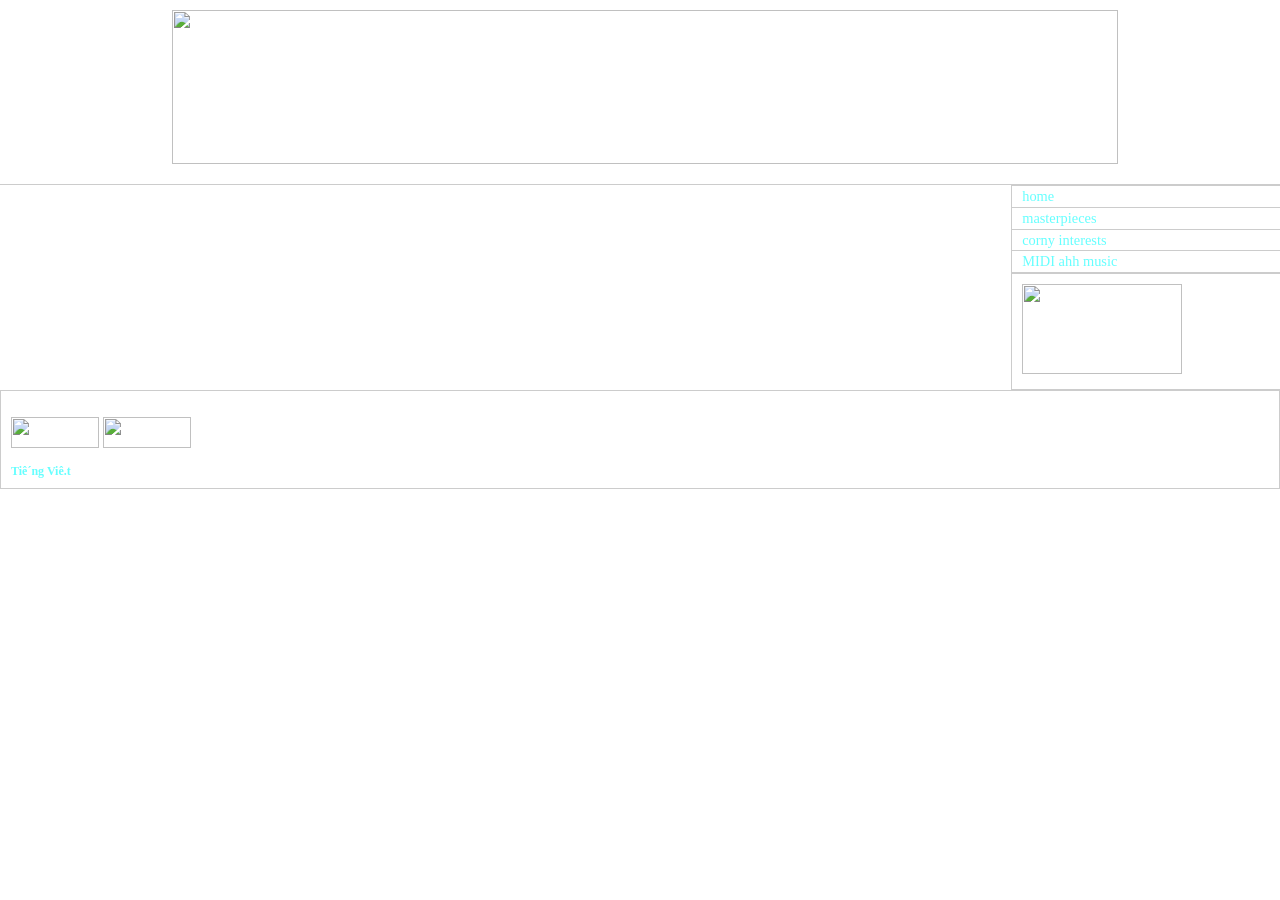
==== index.html @ 9735670b "Add files via upload" ====
<!DOCTYPE html PUBLIC "-//W3C//DTD XHTML 1.0 Transitional//EN" "http://www.w3.org/TR/xhtml1/DTD/xhtml1-transitional.dtd">
<html xmlns="http://www.w3.org/1999/xhtml">
<!-- DW6 -->
<head>
<!-- Copyright 2005 Macromedia, Inc. All rights reserved. -->
<meta http-equiv="Content-Type" content="text/html; charset=iso-8859-1" />
<title>ArNam</title>
<link rel="stylesheet" href="2col_rightNav.css" type="text/css" />
<style type="text/css">
<!--
body,td,th {
	font-family: Comic Sans MS;
	color: #FFFFFF;
}
body {
	background-image: url(images/back.png);
	background-position: center center;
	background-size: cover;
	background-attachment: fixed;
    min-height: 100vh;
}
a:link {
	color: #66FFFF;
}
a:visited {
	color: #66CCFF;
}
a:hover {
	color: #66CCFF;
}
h1 {
	color: #FFFF66;
	font-size: xx-large;
}
h2 {
	color: #FFFFFF;
}
h3 {
	color: #FFFFFF;
}
h4 {
	color: #CCCCCC;
}
h5 {
	color: #FFFFFF;
}
h1,h2,h3,h4,h5,h6 {
	font-family: Comic Sans MS;
}
.style1 {color: #FFFFFF}
-->
</style></head>
<!-- The structure of this file is exactly the same as 2col_leftNav.html;
     the only difference between the two is the stylesheet they use -->
<body>
<div id="masthead">
  <h1 align="center" id="siteName"><a href="index.html"><img src="images/banner.png" width="946" height="154" border="0" /></a></h1>
</div>
<!-- end masthead -->
<div id="content">
  <div class="story">
    <h1 class="style1">welcome to my website! :) </h1>
    <h3 class="style1">just some random kind of stuff i made when i was bored. enjoy! (or just try to) </h3>
  </div>
</div>
<!--end content -->
<div id="navBar">
  <div id="sectionLinks">
    <ul>
      <li><a href="index.html">home</a></li>
      <li><a href="masterpieces.html">masterpieces</a></li>
      <li><a href="corny_interests.html">corny interests</a></li>
      <li><a href="music/smash_mouth-all_star.mid">MIDI ahh music</a></li>
    </ul>
  </div>
  <div id="advert"> <a href="images/Untitled.png"><img src="images/Untitled.png" alt="" width="160" height="90" border="0" /></a> nothing but a glorious picture.</div>
</div>
<!--end navBar div -->
<div id="siteInfo">
  <p><a href="https://www.youtube.com/@NotArNam"><img src="images/youtube.gif" width="88" height="31" border="0" /></a><a href="https://www.discord.gg/AsMK3VS9ub"><img src="images/discord.gif" width="88" height="31" border="0" /></a><a href="https://www.roblox.com/users/8502433509/profile"></a></p>
  <h3><a href="index_vie.html">Ti&ecirc;&acute;ng Vi&ecirc;.t</a></h3>
</div>
<br />
</body>
</html>
---- 2col_rightNav.css ----
/***********************************************/
/* HTML tag styles                             */
/***********************************************/ 

body{
	font-family: "Comic Sans MS";
	line-height: 1.166;	
	margin: 0px;
	padding: 0px;
}

a:link, a:visited, a:hover {
	color: #006699;
	text-decoration: none;
}

a:hover {
	text-decoration: underline;
}
/* overrides decoration from previous rule for hovered links */

h1, h2, h3, h4, h5, h6 {
	font-family: "Comic Sans MS";
	margin: 0px;
	padding: 0px;
}

h1{
 font-family: "Comic Sans MS";
 font-size: 120%;
 color: #334d55;
}

h2{
 font-size: 114%;
 color: #006699;
}

h3{
 font-size: 100%;
 color: #334d55;
}

h4{
 font-size: 100%;
 font-weight: normal;
 color: #333333;
}

h5{
 font-size: 100%;
 color: #334d55;
}

ul{
 list-style-type: square;
}

ul ul{
 list-style-type: disc;
}

ul ul ul{
 list-style-type: none;
}

label{
	font: bold 100% Comic Sans MS;
 color: #334d55;
}


/***********************************************/
/* Layout Divs                                 */
/***********************************************/

#masthead{
	margin: 0;
	padding: 10px 0px;
	border-bottom: 1px solid #cccccc;
	width: 100%;
}

#navBar{
	margin: 0 0 0 79%;
	padding: 0px;
	border-left: 1px solid #ccc;
	border-bottom: 1px solid #ccc;
}

#content{
  float:left;
	width: 75%;
	margin: 0;
	padding: 0 3% 0 0;
}


/***********************************************/
/*Component Divs                               */
/***********************************************/

#siteName{
	margin: 0px;
	padding: 0px 0px 10px 10px;
}


/*************** #pageName styles **************/

#pageName{
	padding: 0px 0px 10px 10px;
}


/************* #globalNav styles **************/

#globalNav{
color: #cccccc;
padding: 0px 0px 0px 10px;
white-space: nowrap;
}
/* 'nowrap' prevents links from line-wrapping if there are too many to fit in one line
   this will force a horizontal scrollbar if there isn't enough room for all links
   remove rule or change value to 'normal' if you want the links to line-wrap */

#globalNav img{
 display: block;
}

#globalNav a {
	font-size: 90%;
	padding: 0px 4px 0px 0px; 
}

/************** .feature styles ***************/

.feature{
	padding: 0px 0px 10px 10px;
	font-size: 80%;
}

.feature h3{
	padding: 30px 0px 5px 0px;
	text-align: center;
}

.feature img{
	float: left;
	padding: 0px 10px 0px 0px;
	margin: 0 5px 5px 0;
}
/* adjust margins to change separation between the feature image and text flowing around it */


/************** .story styles *****************/

.story{
	clear: both;
	padding: 10px 0px 0px 10px;
	font-size: 80%;
}

.story p{
  padding: 0px 0px 10px 0px;
}


/************* #siteInfo styles ***************/

#siteInfo{
	clear: both;
	border: 1px solid #cccccc;
	font-size: 75%;
	color: #cccccc;
	padding: 10px 10px 10px 10px;
	margin-top: 0px;
}
/* negative top margin pulls siteinfo up so its top border overlaps (and thus lines up with)
   the bottom border of the navBar in cases where they "touch" */

#siteInfo img{
	padding: 4px 4px 4px 0px;
	vertical-align: middle;
}

/*********** #navBar link styles ***********/

#navBar ul a:link, #navBar ul a:visited {display: block;}
#navBar ul {list-style: none; margin: 0; padding: 0;}

/* hack to fix IE/Win's broken rendering of block-level anchors in lists */
#navBar li {border-bottom: 1px solid #EEE;}

/* fix for browsers that don't need the hack */
html>body #navBar li {border-bottom: none;}


/*********** #sectionLinks styles ***********/

#sectionLinks{
	position: relative;
	margin: 0px;
	padding: 0px;
	border-bottom: 1px solid #cccccc;
	font-size: 90%;
}

#sectionLinks h3{
	padding: 10px 0px 2px 10px;
}

#sectionLinks a:link{
	padding: 2px 0px 2px 10px;
	border-top: 1px solid #cccccc;
	width: 100%;
	voice-family: "\"}\""; 
	voice-family:inherit;
	width: auto;
}

#sectionLinks a:visited{
	border-top: 1px solid #cccccc;
	padding: 2px 0px 2px 10px;
}

#sectionLinks a:hover{
	border-top: 1px solid #cccccc;
	background-color: #999999;
	padding: 2px 0px 2px 10px;
}


/*********** .relatedLinks styles ***********/

.relatedLinks{
	margin: 0px;
	padding: 0px 0px 10px 10px;
	font-size: 90%;
}

.relatedLinks h3{
	padding: 10px 0px 2px 0px;
}


/************** #advert styles **************/

#advert{
	padding: 10px 0px 0px 10px;
	font-size: 80%;
	border-top: 1px solid #cccccc;
}

#advert img{
	display: block;
}
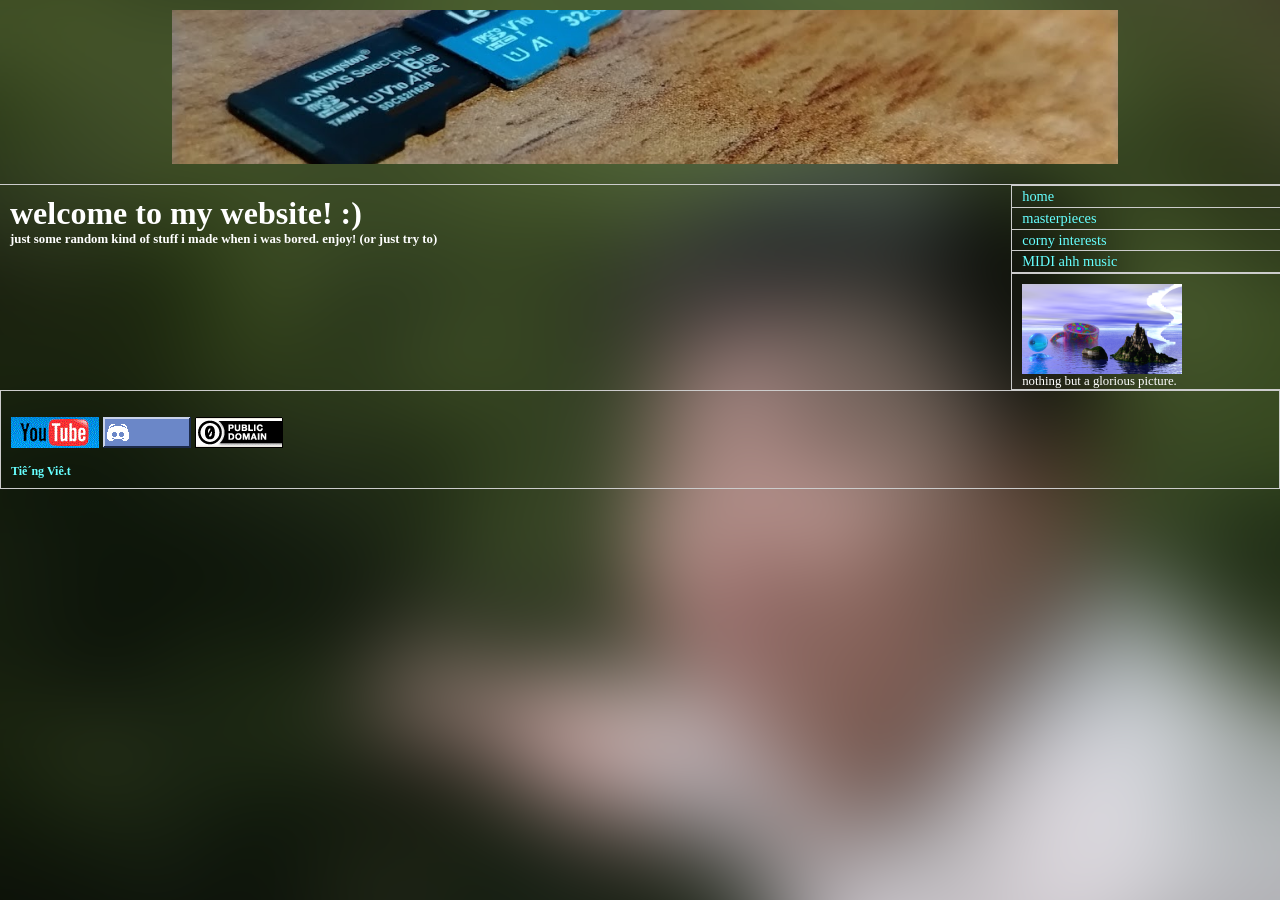
==== commit 19049ca2: "Update index.html" ====
--- a/index.html
+++ b/index.html
@@ -77,7 +77,7 @@
 </div>
 <!--end navBar div -->
 <div id="siteInfo">
-  <p><a href="https://www.youtube.com/@NotArNam"><img src="images/youtube.gif" width="88" height="31" border="0" /></a><a href="https://www.discord.gg/AsMK3VS9ub"><img src="images/discord.gif" width="88" height="31" border="0" /></a><a href="https://www.roblox.com/users/8502433509/profile"></a></p>
+  <p><a href="https://www.youtube.com/@NotArNam"><img src="images/youtube.gif" alt="YouTube" width="88" height="31" border="0" /></a><a href="https://www.discord.gg/AsMK3VS9ub"><img src="images/discord.gif" alt="Discord" width="88" height="31" border="0" /></a><a href="https://www.roblox.com/users/8502433509/profile"></a><img src="images/license.png" alt="CC0 1.0 Universal (CC0 1.0) Public Domain Dedication" width="88" height="31" longdesc="https://creativecommons.org/publicdomain/zero/1.0/" /></p>
   <h3><a href="index_vie.html">Ti&ecirc;&acute;ng Vi&ecirc;.t</a></h3>
 </div>
 <br />
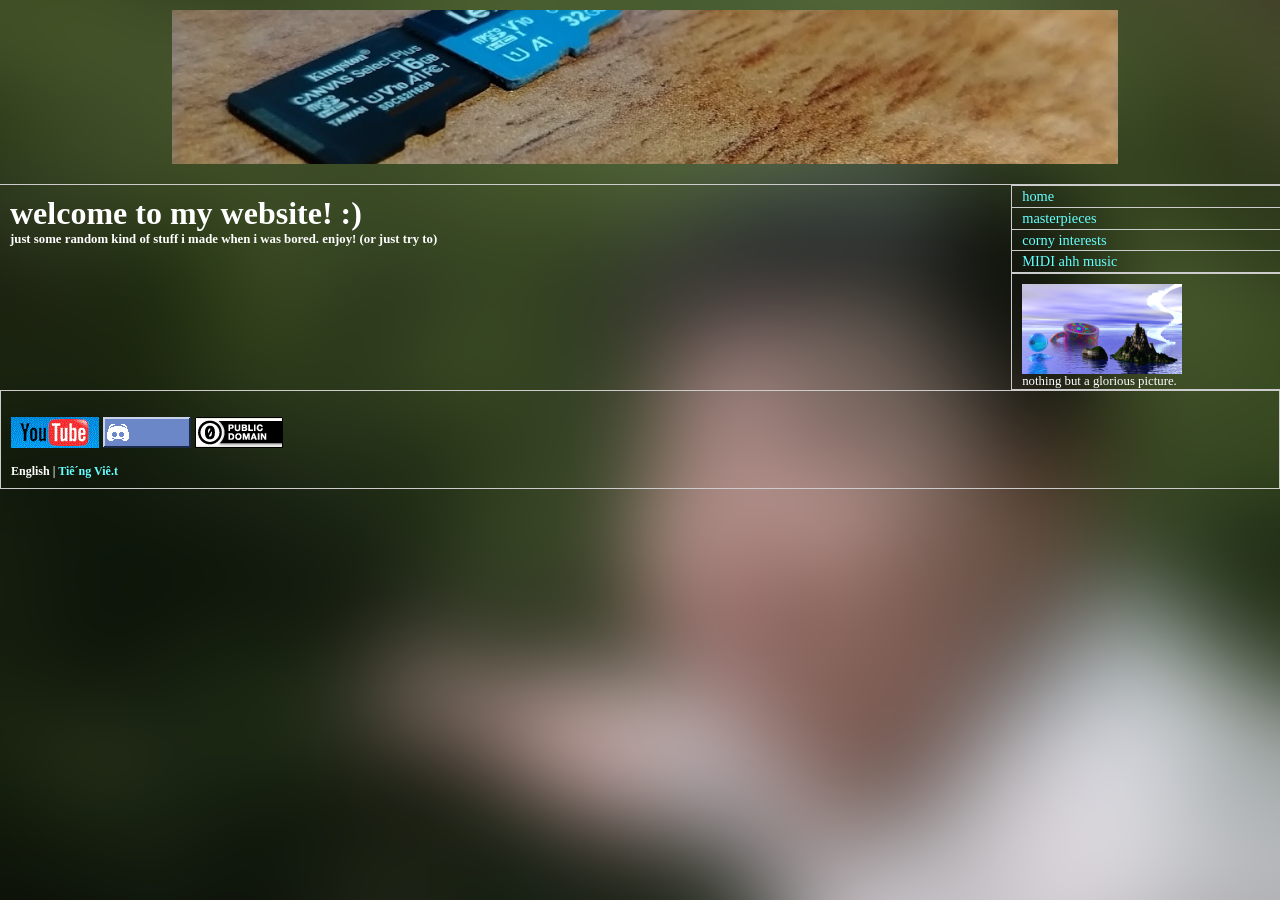
==== commit a81362d1: "Update index.html" ====
--- a/index.html
+++ b/index.html
@@ -77,9 +77,8 @@
 </div>
 <!--end navBar div -->
 <div id="siteInfo">
-  <p><a href="https://www.youtube.com/@NotArNam"><img src="images/youtube.gif" alt="YouTube" width="88" height="31" border="0" /></a><a href="https://www.discord.gg/AsMK3VS9ub"><img src="images/discord.gif" alt="Discord" width="88" height="31" border="0" /></a><a href="https://www.roblox.com/users/8502433509/profile"></a><img src="images/license.png" alt="CC0 1.0 Universal (CC0 1.0) Public Domain Dedication" width="88" height="31" longdesc="https://creativecommons.org/publicdomain/zero/1.0/" /></p>
-  <h3><a href="index_vie.html">Ti&ecirc;&acute;ng Vi&ecirc;.t</a></h3>
+  <p><a href="https://www.youtube.com/@NotArNam"><img src="images/youtube.gif" alt="YouTube" width="88" height="31" border="0" /></a><a href="https://www.discord.gg/AsMK3VS9ub"><img src="images/discord.gif" alt="Discord" width="88" height="31" border="0" /></a><a href="https://www.roblox.com/users/8502433509/profile"></a><a href="https://creativecommons.org/publicdomain/zero/1.0/"><img src="images/license.png" alt="CC0 1.0 Universal (CC0 1.0) Public Domain Dedication" width="88" height="31" border="0" longdesc="https://creativecommons.org/publicdomain/zero/1.0/" /></a></p>
+  <h3> English | <a href="index_vie.html">Ti&ecirc;&acute;ng Vi&ecirc;.t</a></h3>
 </div>
-<br />
 </body>
 </html>
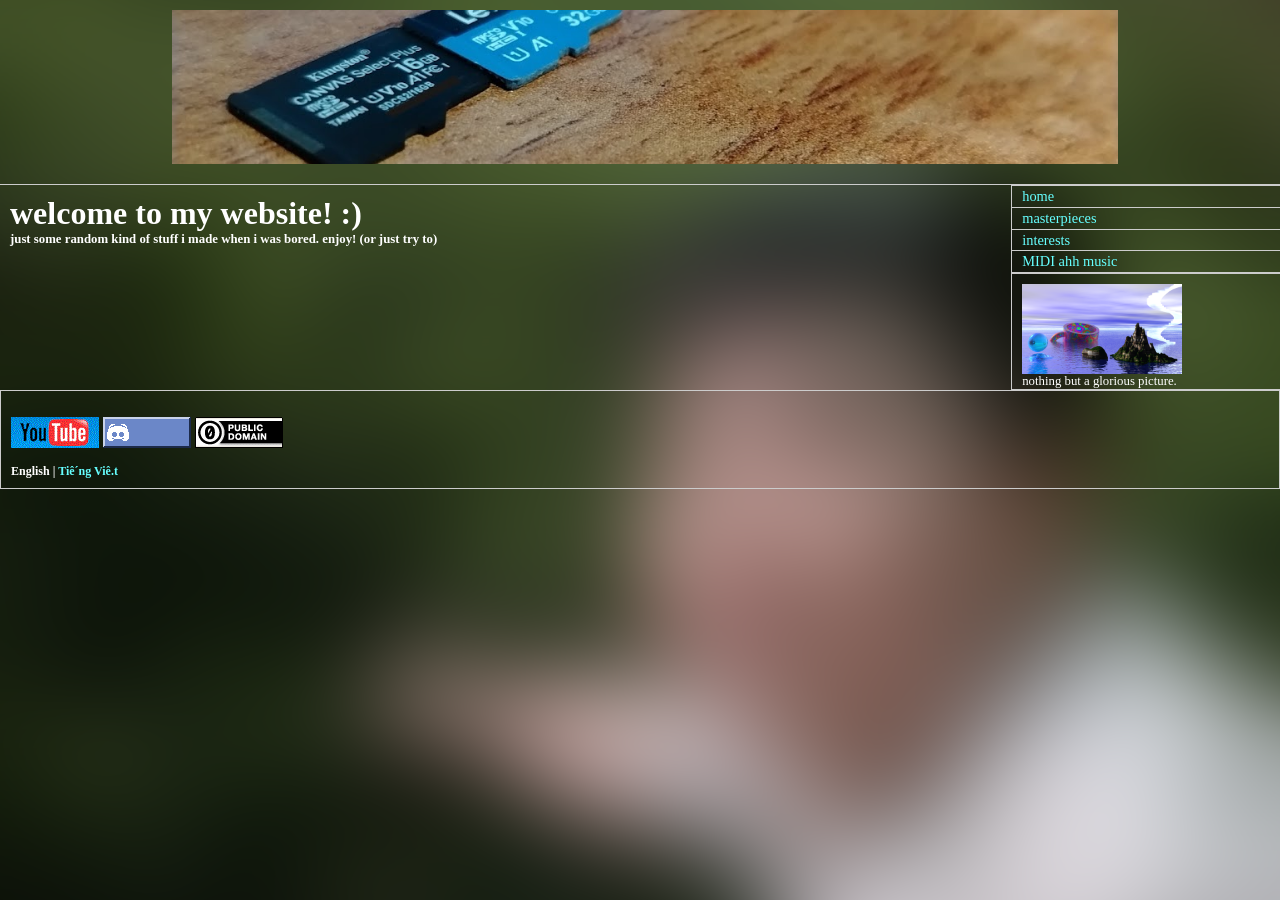
==== commit 89c745ac: "Update index.html" ====
--- a/index.html
+++ b/index.html
@@ -69,7 +69,7 @@
     <ul>
       <li><a href="index.html">home</a></li>
       <li><a href="masterpieces.html">masterpieces</a></li>
-      <li><a href="corny_interests.html">corny interests</a></li>
+      <li><a href="corny_interests.html"> interests</a></li>
       <li><a href="music/smash_mouth-all_star.mid">MIDI ahh music</a></li>
     </ul>
   </div>
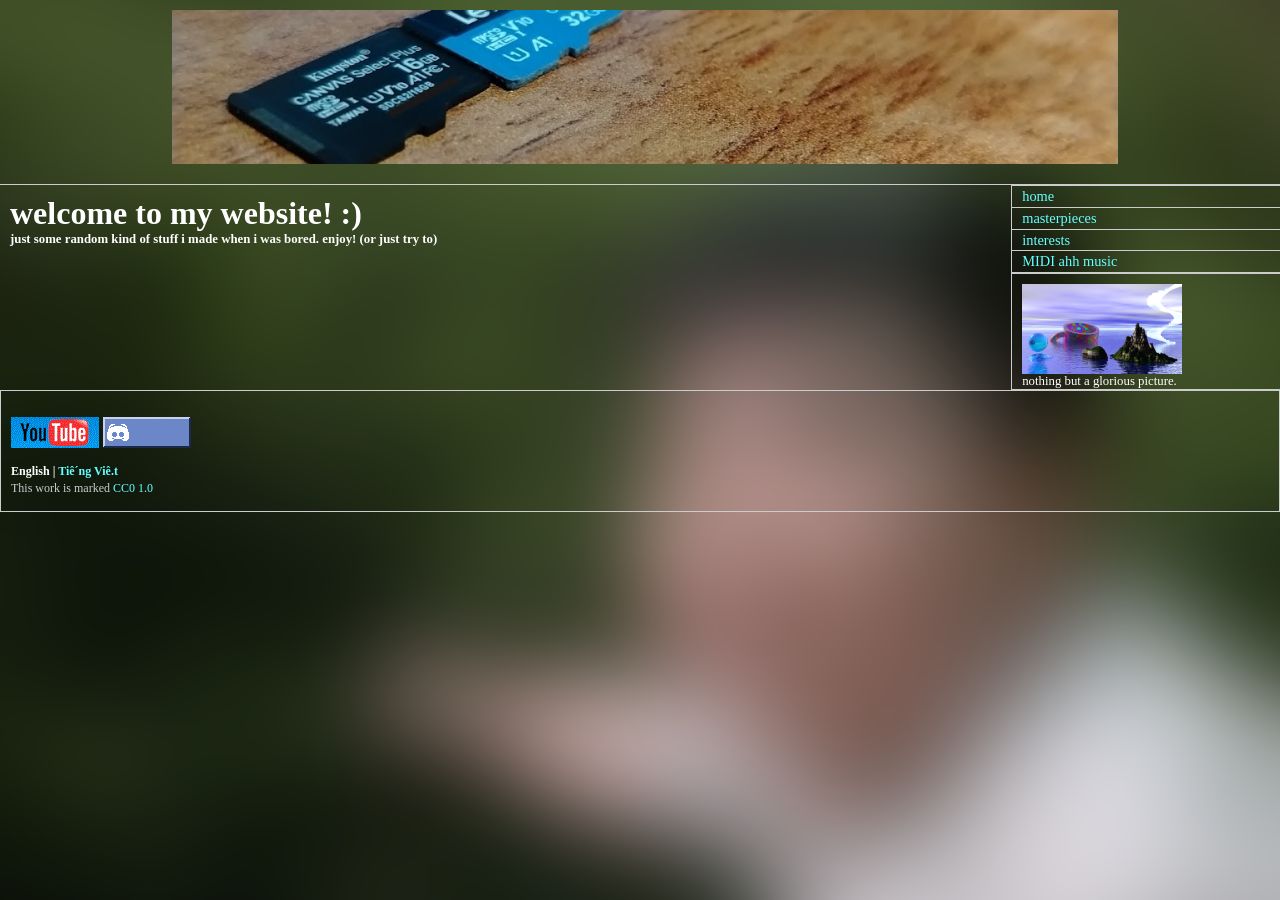
==== commit cd11d6bb: "Update index.html" ====
--- a/index.html
+++ b/index.html
@@ -77,8 +77,8 @@
 </div>
 <!--end navBar div -->
 <div id="siteInfo">
-  <p><a href="https://www.youtube.com/@NotArNam"><img src="images/youtube.gif" alt="YouTube" width="88" height="31" border="0" /></a><a href="https://www.discord.gg/AsMK3VS9ub"><img src="images/discord.gif" alt="Discord" width="88" height="31" border="0" /></a><a href="https://www.roblox.com/users/8502433509/profile"></a><a href="https://creativecommons.org/publicdomain/zero/1.0/"><img src="images/license.png" alt="CC0 1.0 Universal (CC0 1.0) Public Domain Dedication" width="88" height="31" border="0" longdesc="https://creativecommons.org/publicdomain/zero/1.0/" /></a></p>
+  <p><a href="https://www.youtube.com/@NotArNam"><img src="images/youtube.gif" alt="YouTube" width="88" height="31" border="0" /></a><a href="https://www.discord.gg/AsMK3VS9ub"><img src="images/discord.gif" alt="Discord" width="88" height="31" border="0" /></a></p>
   <h3> English | <a href="index_vie.html">Ti&ecirc;&acute;ng Vi&ecirc;.t</a></h3>
-</div>
+  This work is marked <a href="https://creativecommons.org/publicdomain/zero/1.0/">CC0 1.0</a><img src="images/cc-zero.png" width="80" height="15" /></div>
 </body>
 </html>
